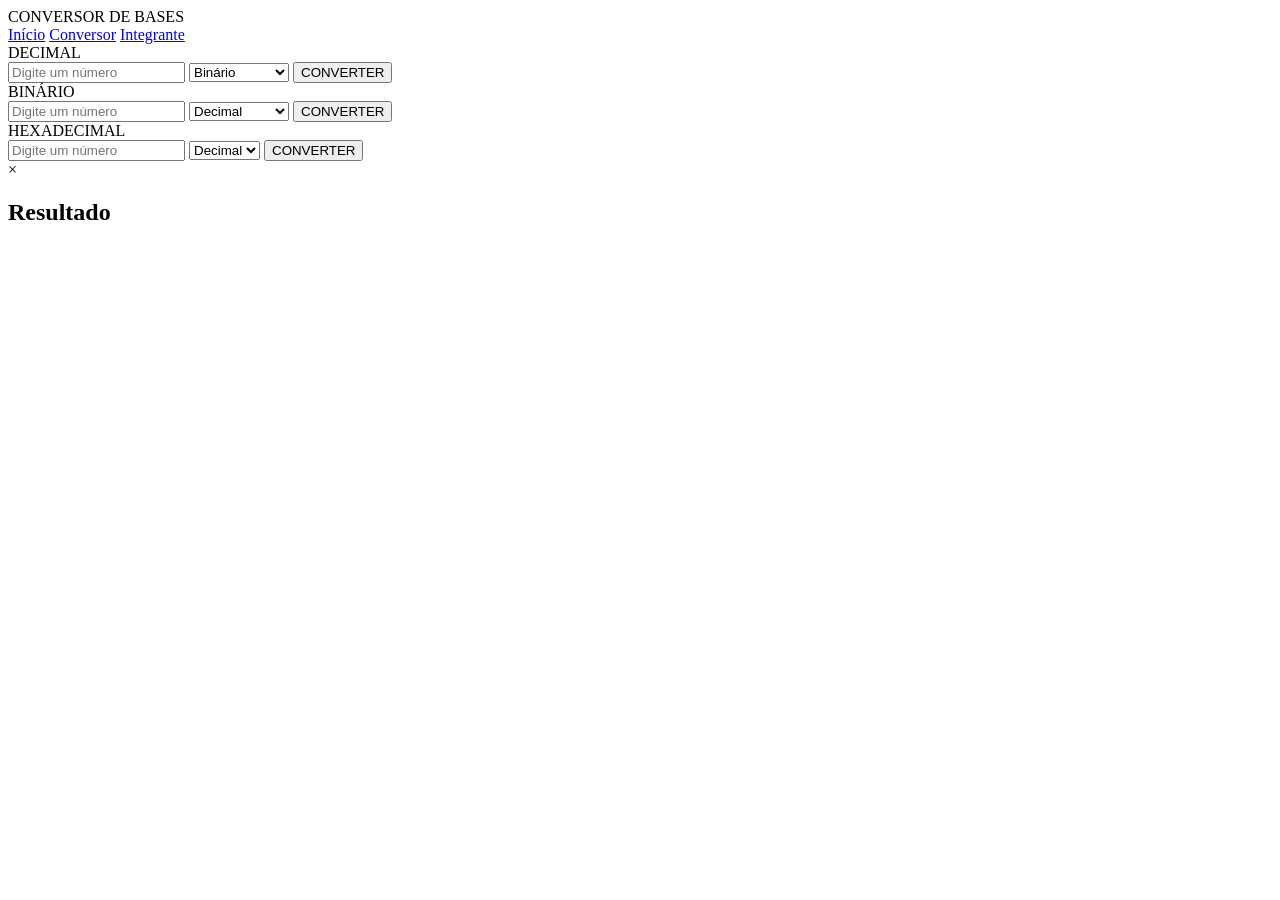
==== templates/conversor.html @ 91faad2b "Criação inicial da aplicação Flask" ====
<!DOCTYPE html>
<html lang="pt-br">
<head>
    <meta charset="UTF-8">
    <title>Conversor</title>
    <link rel="stylesheet" href="{{ url_for('static', filename='style.css') }}">
</head>
<body>

<nav>

    <div class="logo">
        CONVERSOR DE BASES
    </div>

    <div class="nav-links">
        <a href="/">Início</a>
        <a href="/conversor">Conversor</a>
        <a href="/integrante">Integrante</a>
    </div>

</nav>

<div class="cards">

    <div class="card">

        <div class="card-topo decimal">
            DECIMAL
        </div>

        <div class="card-body">

            <input type="text" id="numeroDecimal" placeholder="Digite um número">

            <select id="destinoDecimal">
                <option value="binario">Binário</option>
                <option value="hexadecimal">Hexadecimal</option>
                <option value="octal">Octal</option>
            </select>

            <button onclick="converter('decimal')">
                CONVERTER
            </button>

        </div>

    </div>

    <div class="card">

        <div class="card-topo binario">
            BINÁRIO
        </div>

        <div class="card-body">

            <input type="text" id="numeroBinario" placeholder="Digite um número">

            <select id="destinoBinario">
                <option value="decimal">Decimal</option>
                <option value="hexadecimal">Hexadecimal</option>
                <option value="octal">Octal</option>
            </select>

            <button onclick="converter('binario')">
                CONVERTER
            </button>

        </div>

    </div>

    <div class="card">

        <div class="card-topo hexadecimal">
            HEXADECIMAL
        </div>

        <div class="card-body">

            <input type="text" id="numeroHexadecimal" placeholder="Digite um número">

            <select id="destinoHexadecimal">
                <option value="decimal">Decimal</option>
                <option value="binario">Binário</option>
                <option value="octal">Octal</option>
            </select>

            <button onclick="converter('hexadecimal')">
                CONVERTER
            </button>

        </div>

    </div>

</div>

<!-- Modal -->
<div id="modal" class="modal">
    <div class="modal-content">
        <span onclick="fecharModal()" class="close">&times;</span>
        <h2>Resultado</h2>
        <p id="resultado"></p>
    </div>
</div>
<script>

function converter(origem){

    let numero = "";
    let destino = "";

    // DECIMAL
    if(origem == "decimal"){
        numero = document.getElementById("numeroDecimal").value;
        destino = document.getElementById("destinoDecimal").value;
    }

    // BINARIO
    else if(origem == "binario"){
        numero = document.getElementById("numeroBinario").value;
        destino = document.getElementById("destinoBinario").value;
    }

    // HEXADECIMAL
    else if(origem == "hexadecimal"){
        numero = document.getElementById("numeroHexadecimal").value;
        destino = document.getElementById("destinoHexadecimal").value;
    }

    fetch('/converter', {

        method: 'POST',

        headers: {
            'Content-Type': 'application/x-www-form-urlencoded'
        },

        body: `numero=${numero}&origem=${origem}&destino=${destino}`
    })

    .then(response => response.json())

    .then(data => {

        document.getElementById("resultado").innerText = data.resultado;

        document.getElementById("modal").style.display = "flex";
    });
}

function fecharModal(){
    document.getElementById("modal").style.display = "none";
}

</script>

</body>
</html>
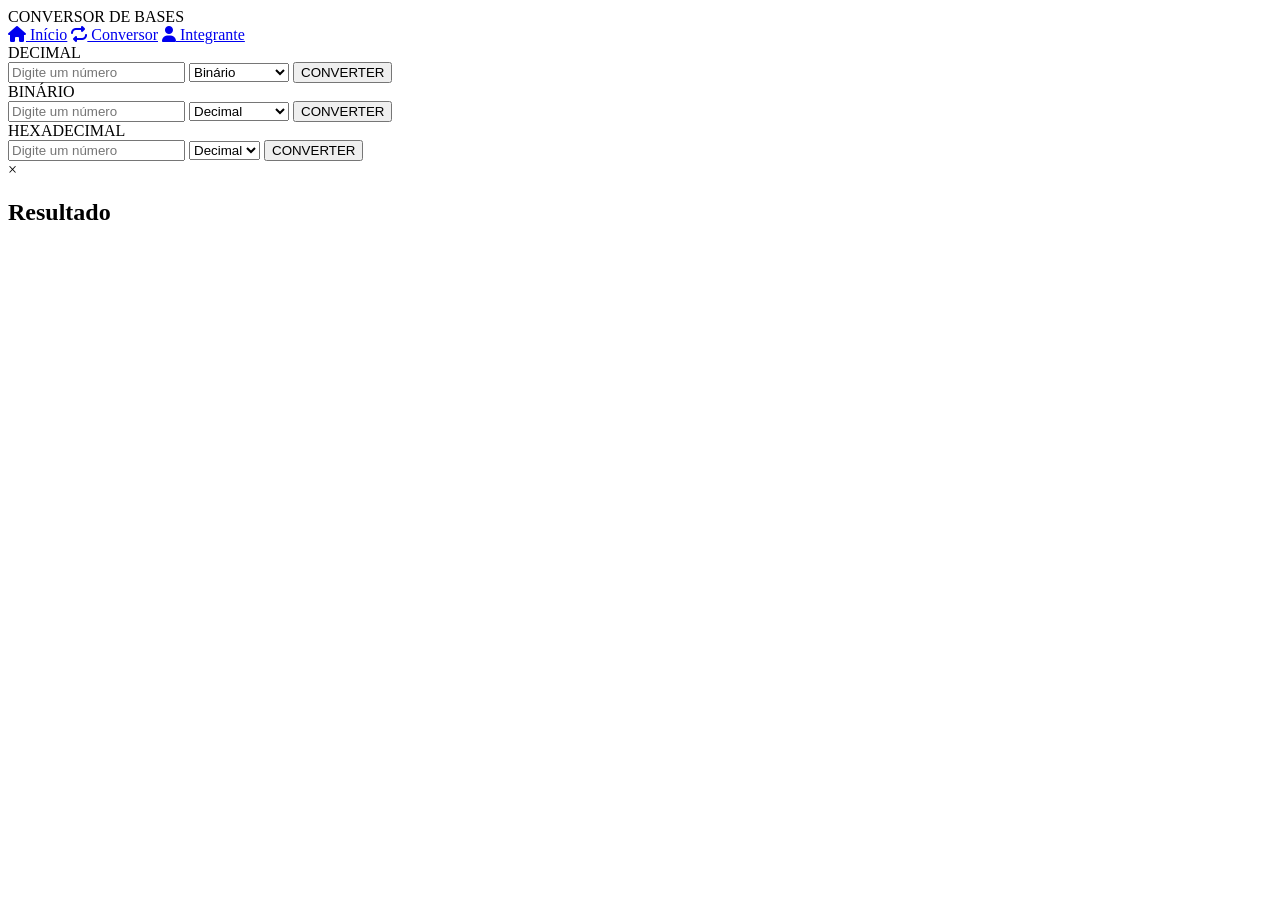
==== commit 173c2d39: "adicionando icones" ====
--- a/templates/conversor.html
+++ b/templates/conversor.html
@@ -4,6 +4,7 @@
     <meta charset="UTF-8">
     <title>Conversor</title>
     <link rel="stylesheet" href="{{ url_for('static', filename='style.css') }}">
+    <link rel="stylesheet" href="https://cdnjs.cloudflare.com/ajax/libs/font-awesome/6.5.1/css/all.min.css">
 </head>
 <body>
 
@@ -14,9 +15,9 @@
     </div>
 
     <div class="nav-links">
-        <a href="/">Início</a>
-        <a href="/conversor">Conversor</a>
-        <a href="/integrante">Integrante</a>
+        <a href="/"><i class="fa-solid fa-house"></i> Início</a>
+        <a href="/conversor"><i class="fa-solid fa-repeat"></i> Conversor</a>
+        <a href="/integrante"><i class="fa-solid fa-user"></i> Integrante</a>
     </div>
 
 </nav>
